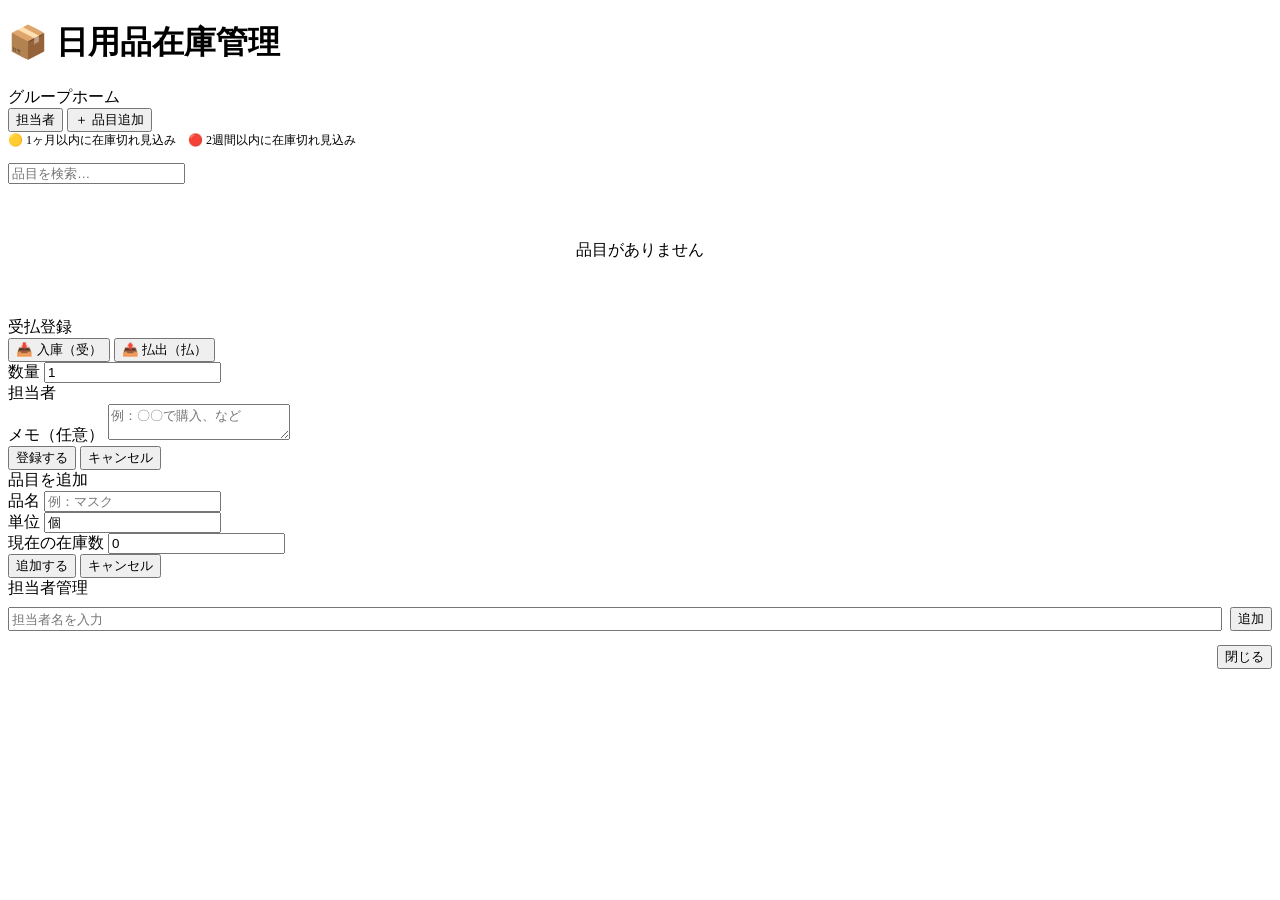
==== static/index.html @ 87d8bd8a "feat: グループホーム日用品在庫管理ツール 初期実装 - 26品目プリセット・品目追加・削除 - 入出庫（受払）登録・担当者選択 - 週平均払出数を自動計算（過去28日） - 在庫アラート：黄（1" ====
<!DOCTYPE html>
<html lang="ja">
<head>
  <meta charset="UTF-8" />
  <meta name="viewport" content="width=device-width, initial-scale=1, viewport-fit=cover" />
  <title>在庫管理｜グループホーム</title>
  <link rel="stylesheet" href="/css/main.css" />
</head>
<body>

<header class="header">
  <div>
    <h1>📦 日用品在庫管理</h1>
    <div class="header-sub">グループホーム</div>
  </div>
  <div class="header-actions">
    <button class="btn btn-ghost btn-sm" id="btn-open-staff">担当者</button>
    <button class="btn btn-accent btn-sm" id="btn-open-add-item">＋ 品目追加</button>
  </div>
</header>

<main class="wrap">
  <!-- 凡例 -->
  <div style="display:flex;gap:12px;flex-wrap:wrap;margin-bottom:14px;font-size:12px;color:var(--muted)">
    <span>🟡 1ヶ月以内に在庫切れ見込み</span>
    <span>🔴 2週間以内に在庫切れ見込み</span>
  </div>

  <!-- 検索 -->
  <div class="search-bar">
    <input type="text" class="search-input" id="search-input" placeholder="品目を検索…" />
  </div>

  <!-- アイテム一覧 -->
  <div id="item-grid" class="item-grid"></div>
  <p id="empty-msg" class="hidden" style="text-align:center;color:var(--muted);padding:40px 0">品目がありません</p>
</main>

<!-- フラッシュ -->
<div class="flash" id="flash"></div>

<!-- 受払モーダル -->
<div class="modal-backdrop hidden" id="modal-tx">
  <div class="modal">
    <div class="modal-title" id="tx-modal-title">受払登録</div>
    <div class="type-group">
      <button class="type-btn" id="type-in" onclick="selectType('in')">📥 入庫（受）</button>
      <button class="type-btn" id="type-out" onclick="selectType('out')">📤 払出（払）</button>
    </div>
    <div class="form-group">
      <label class="form-label">数量</label>
      <input type="number" class="form-input" id="tx-qty" min="1" value="1" />
    </div>
    <div class="form-group">
      <label class="form-label">担当者</label>
      <div class="staff-list" id="staff-chips-tx"></div>
    </div>
    <div class="form-group">
      <label class="form-label">メモ（任意）</label>
      <textarea class="form-textarea" id="tx-note" placeholder="例：〇〇で購入、など" rows="2"></textarea>
    </div>
    <div class="modal-actions">
      <button class="btn btn-primary" style="flex:1" onclick="submitTx()">登録する</button>
      <button class="btn btn-ghost" onclick="closeModal('modal-tx')">キャンセル</button>
    </div>
  </div>
</div>

<!-- 品目追加モーダル -->
<div class="modal-backdrop hidden" id="modal-add-item">
  <div class="modal">
    <div class="modal-title">品目を追加</div>
    <div class="form-group">
      <label class="form-label">品名</label>
      <input type="text" class="form-input" id="new-item-name" placeholder="例：マスク" />
    </div>
    <div class="form-group">
      <label class="form-label">単位</label>
      <input type="text" class="form-input" id="new-item-unit" placeholder="個・箱・袋 など" value="個" />
    </div>
    <div class="form-group">
      <label class="form-label">現在の在庫数</label>
      <input type="number" class="form-input" id="new-item-stock" min="0" value="0" />
    </div>
    <div class="modal-actions">
      <button class="btn btn-primary" style="flex:1" onclick="submitAddItem()">追加する</button>
      <button class="btn btn-ghost" onclick="closeModal('modal-add-item')">キャンセル</button>
    </div>
  </div>
</div>

<!-- 担当者管理モーダル -->
<div class="modal-backdrop hidden" id="modal-staff">
  <div class="modal">
    <div class="modal-title">担当者管理</div>
    <div class="staff-list" id="staff-list-manage"></div>
    <div class="form-group" style="display:flex;gap:8px;margin-top:8px">
      <input type="text" class="form-input" id="new-staff-name" placeholder="担当者名を入力" style="flex:1" />
      <button class="btn btn-primary" onclick="submitAddStaff()">追加</button>
    </div>
    <div style="margin-top:14px;text-align:right">
      <button class="btn btn-ghost" onclick="closeModal('modal-staff')">閉じる</button>
    </div>
  </div>
</div>

<script src="/js/main.js"></script>
</body>
</html>
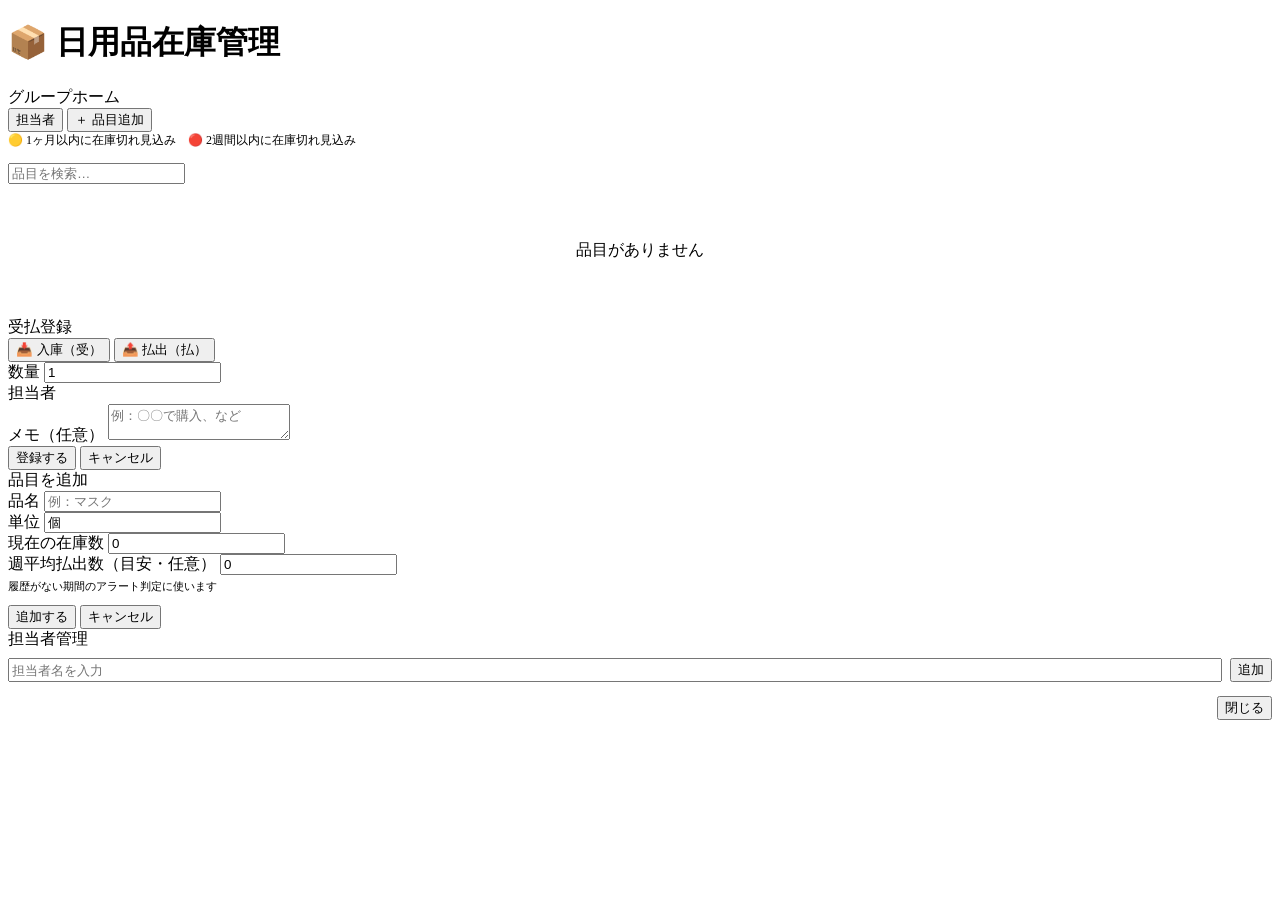
==== commit 14a8b800: "fix: ネイト第2回レビュー全修正 bug5/7: PGWrapperにfetchone/fetchall/runメソッドを追加しカーソルリーク解消 bug6: transactions LEFT " ====
--- a/static/index.html
+++ b/static/index.html
@@ -44,8 +44,8 @@
   <div class="modal">
     <div class="modal-title" id="tx-modal-title">受払登録</div>
     <div class="type-group">
-      <button class="type-btn" id="type-in" onclick="selectType('in')">📥 入庫（受）</button>
-      <button class="type-btn" id="type-out" onclick="selectType('out')">📤 払出（払）</button>
+      <button class="type-btn" id="type-in" onclick="setTxType('in')">📥 入庫（受）</button>
+      <button class="type-btn" id="type-out" onclick="setTxType('out')">📤 払出（払）</button>
     </div>
     <div class="form-group">
       <label class="form-label">数量</label>
@@ -82,6 +82,11 @@
       <label class="form-label">現在の在庫数</label>
       <input type="number" class="form-input" id="new-item-stock" min="0" value="0" />
     </div>
+    <div class="form-group">
+      <label class="form-label">週平均払出数（目安・任意）</label>
+      <input type="number" class="form-input" id="new-item-avg" min="0" step="0.1" value="0" placeholder="例: 2" />
+      <p style="font-size:11px;color:var(--muted);margin-top:4px">履歴がない期間のアラート判定に使います</p>
+    </div>
     <div class="modal-actions">
       <button class="btn btn-primary" style="flex:1" onclick="submitAddItem()">追加する</button>
       <button class="btn btn-ghost" onclick="closeModal('modal-add-item')">キャンセル</button>
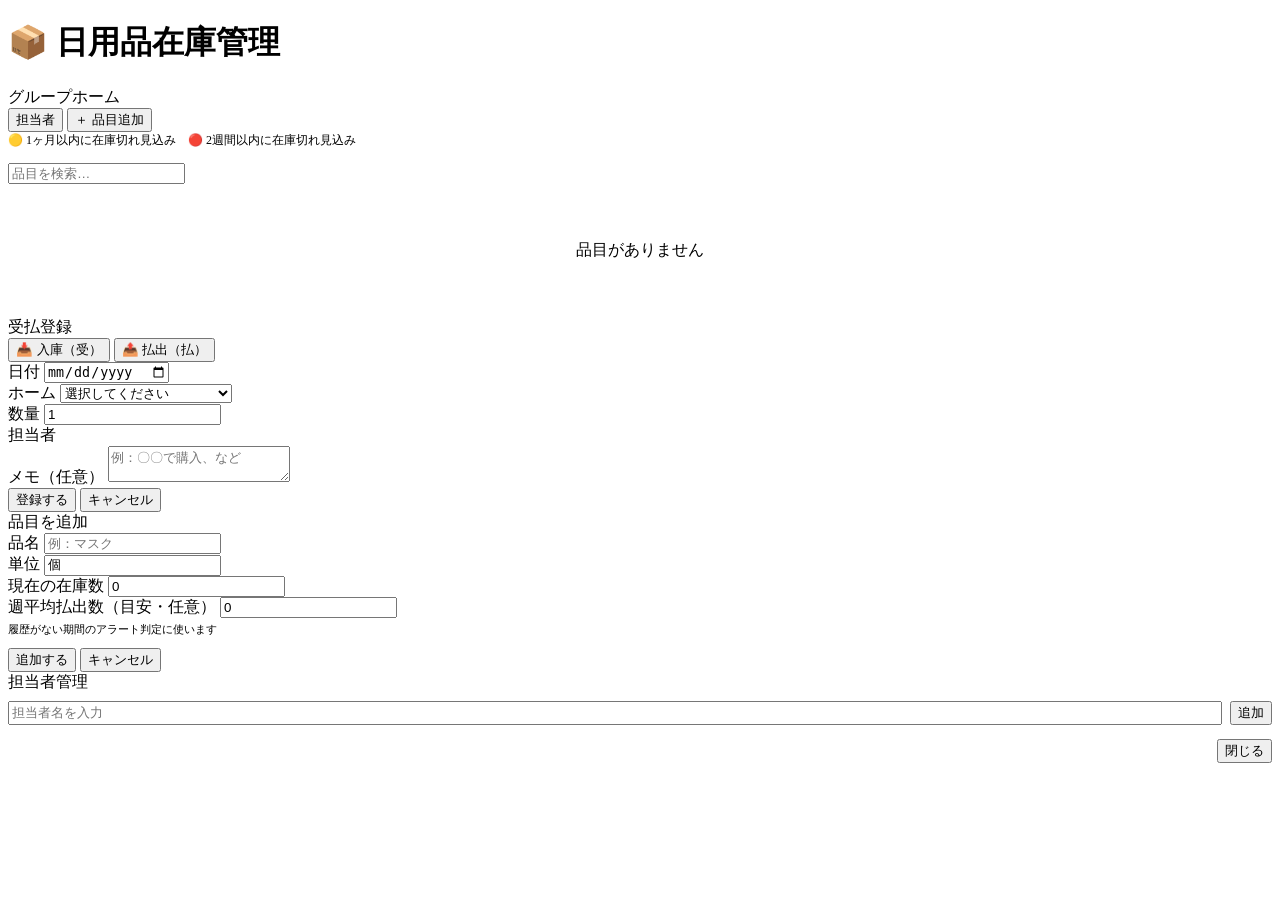
==== commit 799e7a0c: "feat: 受払登録に日付・ホーム選択を追加 - 日付入力（デフォルト当日）を受払モーダルに追加 - ホーム選択（6ホーム）をプルダウンで追加 - transactionsテーブルにhome_name" ====
--- a/static/index.html
+++ b/static/index.html
@@ -46,6 +46,22 @@
     <div class="type-group">
       <button class="type-btn" id="type-in" onclick="setTxType('in')">📥 入庫（受）</button>
       <button class="type-btn" id="type-out" onclick="setTxType('out')">📤 払出（払）</button>
+    </div>
+    <div class="form-group">
+      <label class="form-label">日付</label>
+      <input type="date" class="form-input" id="tx-date" />
+    </div>
+    <div class="form-group">
+      <label class="form-label">ホーム</label>
+      <select class="form-select" id="tx-home">
+        <option value="">選択してください</option>
+        <option value="こもれびホーム３−２">こもれびホーム３−２</option>
+        <option value="こもれびホーム４">こもれびホーム４</option>
+        <option value="こもれびホーム５−１">こもれびホーム５−１</option>
+        <option value="こもれびホーム５−２">こもれびホーム５−２</option>
+        <option value="こもれびホーム６">こもれびホーム６</option>
+        <option value="こもれびホームMAHARO">こもれびホームMAHARO</option>
+      </select>
     </div>
     <div class="form-group">
       <label class="form-label">数量</label>
